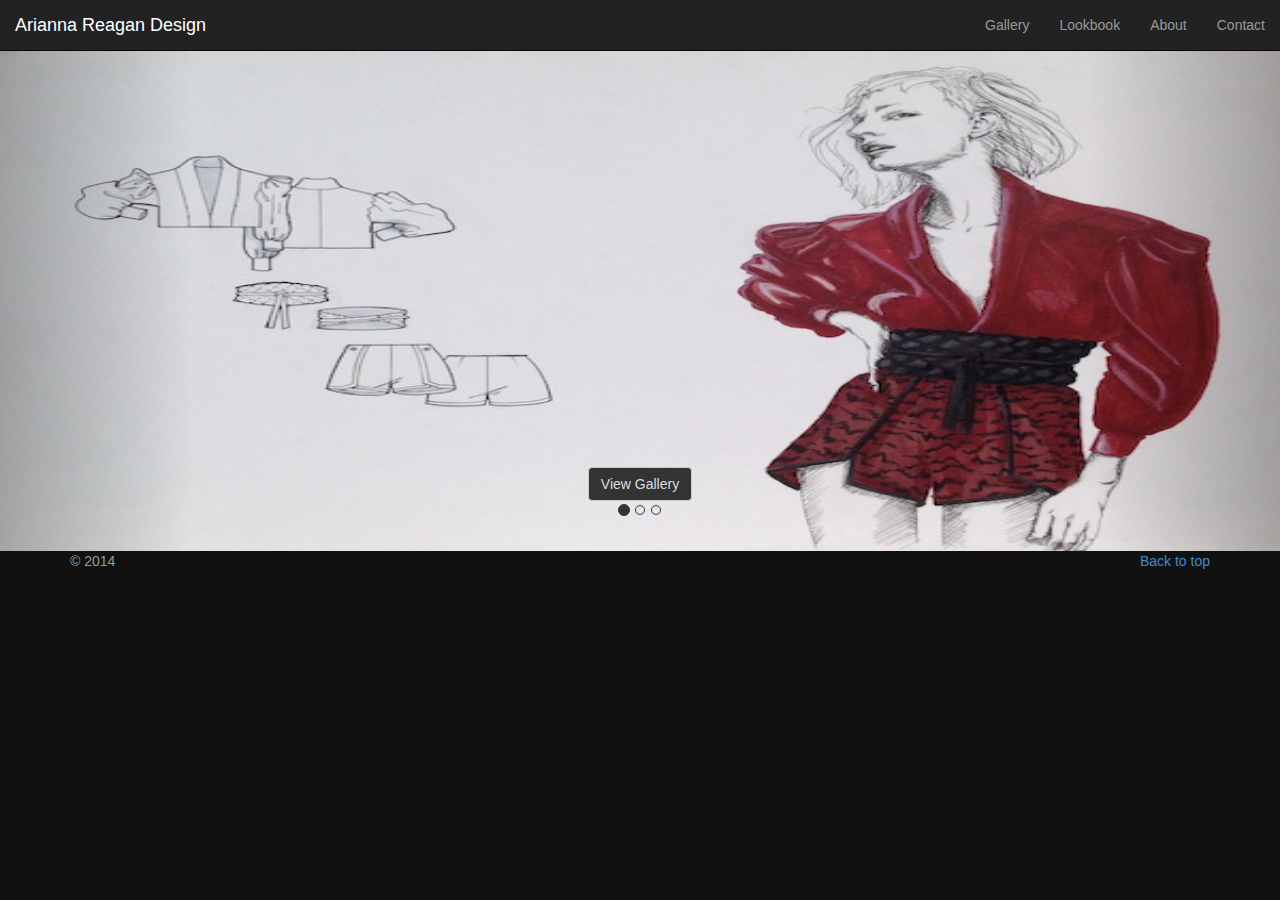
==== index.html @ c9964af3 "mockup of homepage" ====
<!DOCTYPE html>
<html lang="en">
<head>
  <meta charset="UTF-8">
  <meta name="viewport" content="width=device-width, initial-scale=1">
  <title>Arianna Reagan Mockup</title>

  <link rel="stylesheet" href="css/bootstrap.css" type="text/css" charset="utf-8">
  <link rel="stylesheet" href="css/master.css"type="text/css" charset="utf-8">

</head>
<body>

  <nav class="navbar navbar-default navbar-static-top navbar-inverse" role="navigation">
    <div class="container-fluid">
      <div class="navbar-header">
        <button type="button" class="navbar-toggle" data-toggle="collapse" data-target=".navbar-collapse">
          <span class="sr-only">Toggle navigation</span>
          <span class="icon-bar"></span>
          <span class="icon-bar"></span>
          <span class="icon-bar"></span>
        </button>
        <a class="navbar-brand" href="#">Arianna Reagan Design</a>
      </div>
      <div class="navbar-collapse collapse">
        <ul class="nav navbar-nav">
        </ul>
        <ul class="nav navbar-nav navbar-right">
        <li><a href="#">Gallery</a></li>
          <li><a href="#">Lookbook</a></li>
          <li><a href="#">About</a></li>
          <li><a href="#">Contact</a></li>
        </ul>
      </div>
    </div>
  </nav>

  <div id="home-page-carousel" class="carousel slide" data-ride="carousel">
    <!-- Indicators -->
    <div class="carousel-caption">
      <button type="button" class="btn btn-default">View Gallery</button>
    </div>
    <ol class="carousel-indicators">
      <li data-target="#home-page-carousel" data-slide-to="0" class="active"></li>
      <li data-target="#home-page-carousel" data-slide-to="1"></li>
      <li data-target="#home-page-carousel" data-slide-to="2"></li>
    </ol>

    <!-- Wrapper for slides -->
    <div class="carousel-inner">
      <div class="item active">
        <img src="images/first.jpg" alt="First Design">
      </div>
      <div class="item">
        <img src="images/second.jpg" alt="Second Design">
      </div>
      <div class="item">
        <img src="images/third.jpg" alt="Third Design">
      </div>
    </div>

    <!-- Controls -->
    <a class="left carousel-control" href="#home-page-carousel" data-slide="prev">
      <span class="glyphicon glyphicon-chevron-left"></span>
    </a>
    <a class="right carousel-control" href="#home-page-carousel" data-slide="next">
      <span class="glyphicon glyphicon-chevron-right"></span>
    </a>
  </div>

  <div class="container">
    <!-- FOOTER -->
    <footer>
      <p class="pull-right"><a href="#">Back to top</a></p>
      <p>&copy; 2014</p>
    </footer>
  </div><!-- /.container -->


  <script src="https://ajax.googleapis.com/ajax/libs/jquery/1.11.0/jquery.min.js"></script>
  <script src="js/bootstrap.min.js"></script>
</body>
</html>
---- css/master.css ----
body {
  background: #111;
  color: #999; }

.btn-default {
  background-color: #333;
  color: #ddd; }
  .btn-default:hover, .btn-default:focus, .btn-default:active {
    background-color: #555;
    color: #ddd; }

.navbar {
  margin: 0px; }

.carousel-indicators li {
  border: 1px solid #333; }
.carousel-indicators .active {
  background-color: #333; }

.carousel-inner .item > img {
  width: 100%;
  height: 500px; }
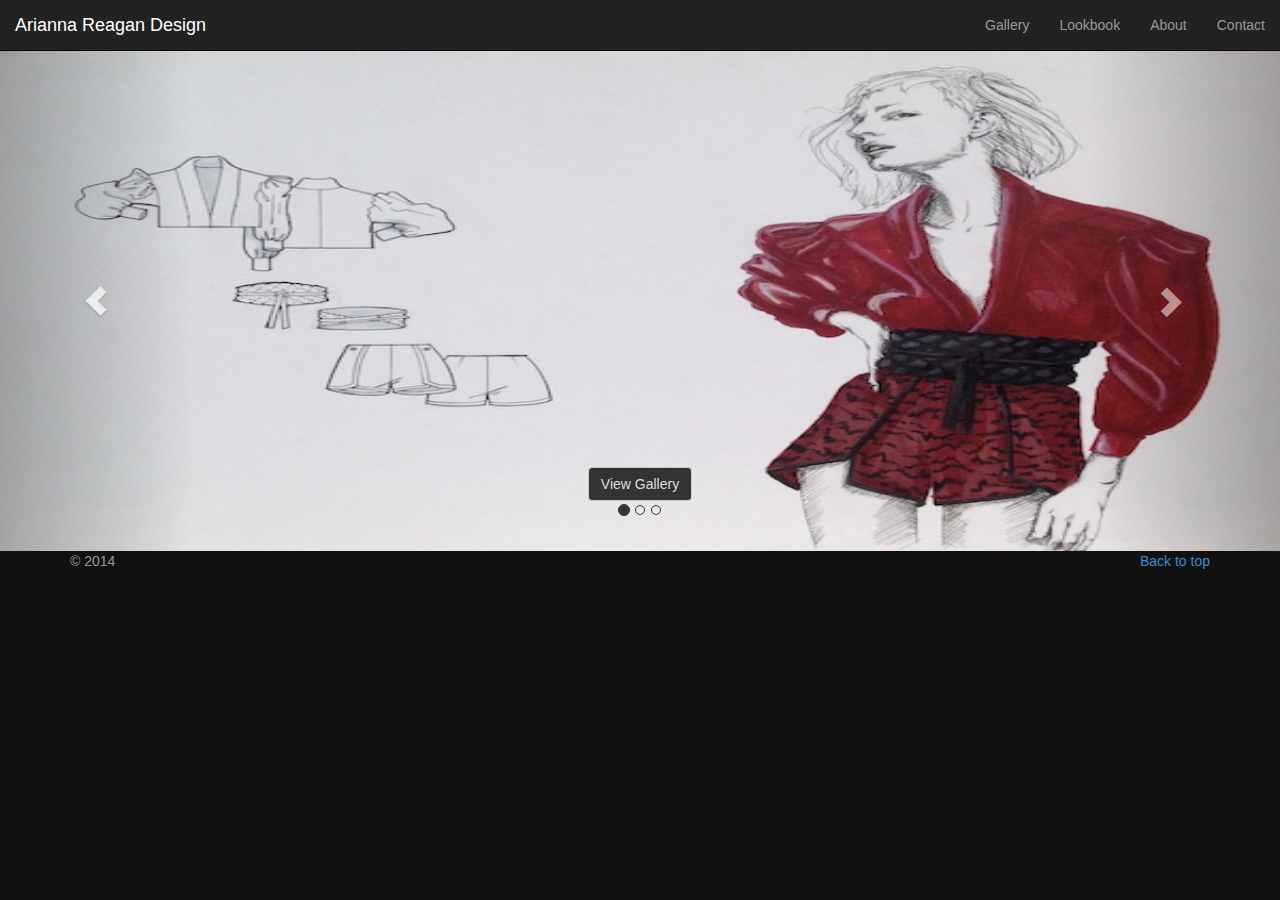
==== commit 9f331a27: "added a gallery page" ====
--- a/index.html
+++ b/index.html
@@ -26,7 +26,7 @@
         <ul class="nav navbar-nav">
         </ul>
         <ul class="nav navbar-nav navbar-right">
-        <li><a href="#">Gallery</a></li>
+        <li><a href="./gallery.html">Gallery</a></li>
           <li><a href="#">Lookbook</a></li>
           <li><a href="#">About</a></li>
           <li><a href="#">Contact</a></li>
@@ -38,7 +38,7 @@
   <div id="home-page-carousel" class="carousel slide" data-ride="carousel">
     <!-- Indicators -->
     <div class="carousel-caption">
-      <button type="button" class="btn btn-default">View Gallery</button>
+      <a href="./gallery.html"><button type="button" class="btn btn-default">View Gallery</button></a>
     </div>
     <ol class="carousel-indicators">
       <li data-target="#home-page-carousel" data-slide-to="0" class="active"></li>
--- a/css/master.css
+++ b/css/master.css
@@ -20,3 +20,6 @@
 .carousel-inner .item > img {
   width: 100%;
   height: 500px; }
+
+.gallery {
+  padding: 15px; }
